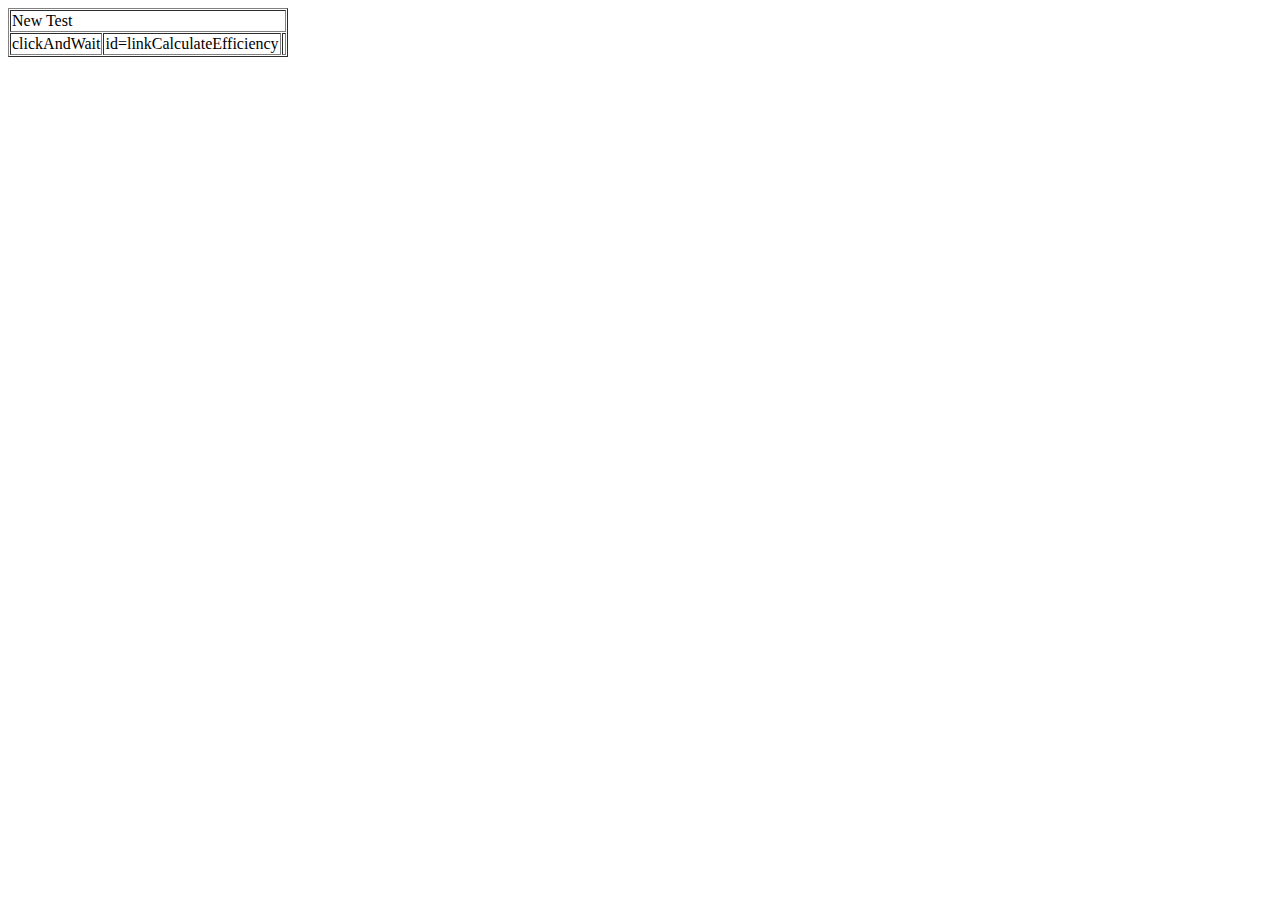
==== GUI/SeleniumTests/iteration2.html @ b50cff64 "repair and refactor filenames for selenium test cases" ====
<?xml version="1.0" encoding="UTF-8" ?>
<!DOCTYPE html PUBLIC "-//W3C//DTD XHTML 1.0 Strict//EN" "http://www.w3.org/TR/xhtml1/DTD/xhtml1-strict.dtd">
<html xmlns="http://www.w3.org/1999/xhtml" xml:lang="en" lang="en">
<head profile="http://selenium-ide.openqa.org/profiles/test-case">
   <meta http-equiv="Content-Type" content="text/html; charset=UTF-8" />
   <link rel="selenium.base" href="http://localhost:xxx" />
   <title>New Test</title>
</head>
<body>
   <table cellpadding="1" cellspacing="1" border="1">
       <thead>
           <tr>
               <td rowspan="1" colspan="3">New Test</td>
           </tr>
       </thead>
       <tbody>
           <tr>
	<td>clickAndWait</td>
	<td>id=linkCalculateEfficiency</td>
	<td></td>
</tr>
</tbody>
   </table>
</body>
</html>
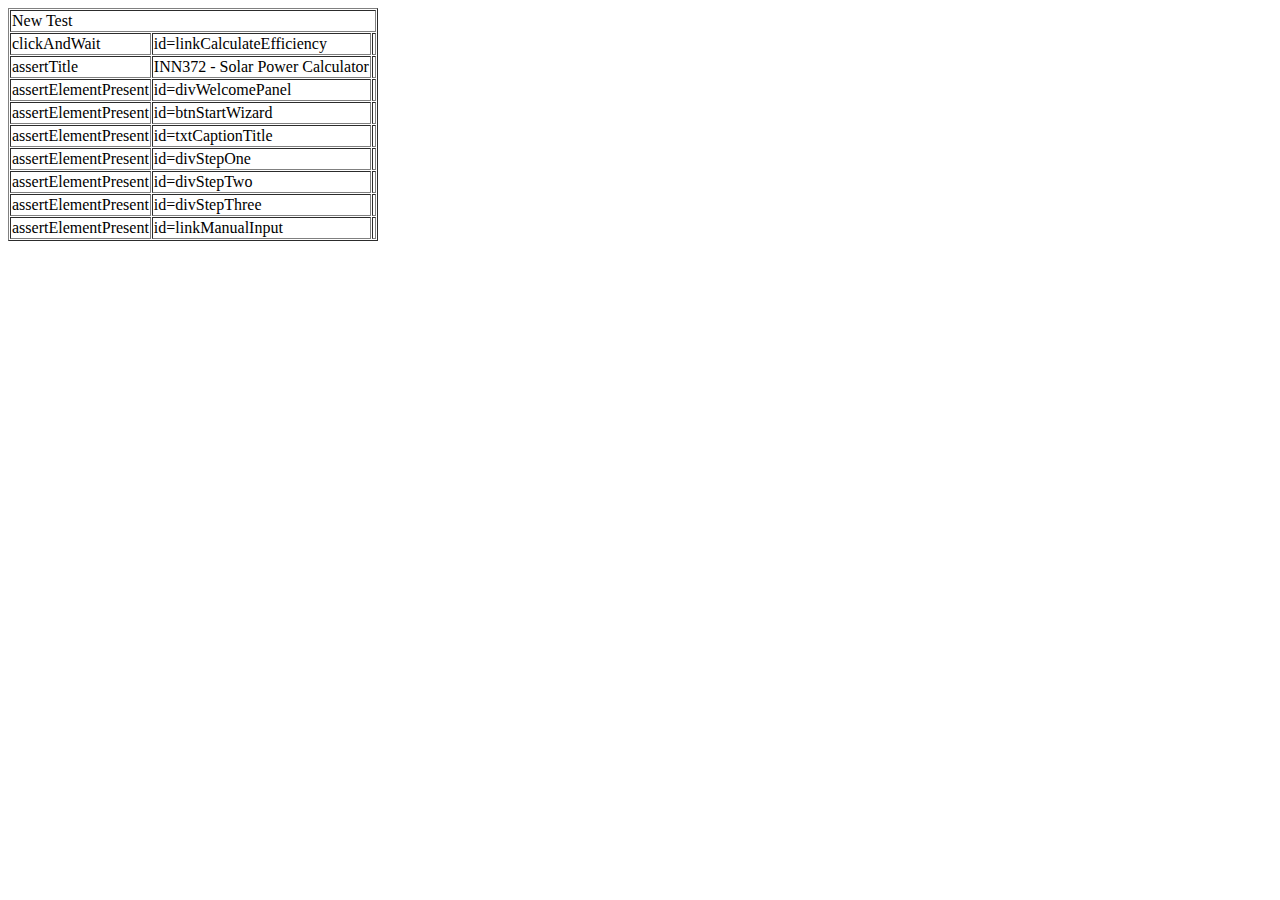
==== commit 2b110490: "changes in selenium tests" ====
--- a/GUI/SeleniumTests/iteration2.html
+++ b/GUI/SeleniumTests/iteration2.html
@@ -19,6 +19,46 @@
 	<td>id=linkCalculateEfficiency</td>
 	<td></td>
 </tr>
+<tr>
+	<td>assertTitle</td>
+	<td>INN372 - Solar Power Calculator</td>
+	<td></td>
+</tr>
+<tr>
+	<td>assertElementPresent</td>
+	<td>id=divWelcomePanel</td>
+	<td></td>
+</tr>
+<tr>
+	<td>assertElementPresent</td>
+	<td>id=btnStartWizard</td>
+	<td></td>
+</tr>
+<tr>
+	<td>assertElementPresent</td>
+	<td>id=txtCaptionTitle</td>
+	<td></td>
+</tr>
+<tr>
+	<td>assertElementPresent</td>
+	<td>id=divStepOne</td>
+	<td></td>
+</tr>
+<tr>
+	<td>assertElementPresent</td>
+	<td>id=divStepTwo</td>
+	<td></td>
+</tr>
+<tr>
+	<td>assertElementPresent</td>
+	<td>id=divStepThree</td>
+	<td></td>
+</tr>
+<tr>
+	<td>assertElementPresent</td>
+	<td>id=linkManualInput</td>
+	<td></td>
+</tr>
 </tbody>
    </table>
 </body>
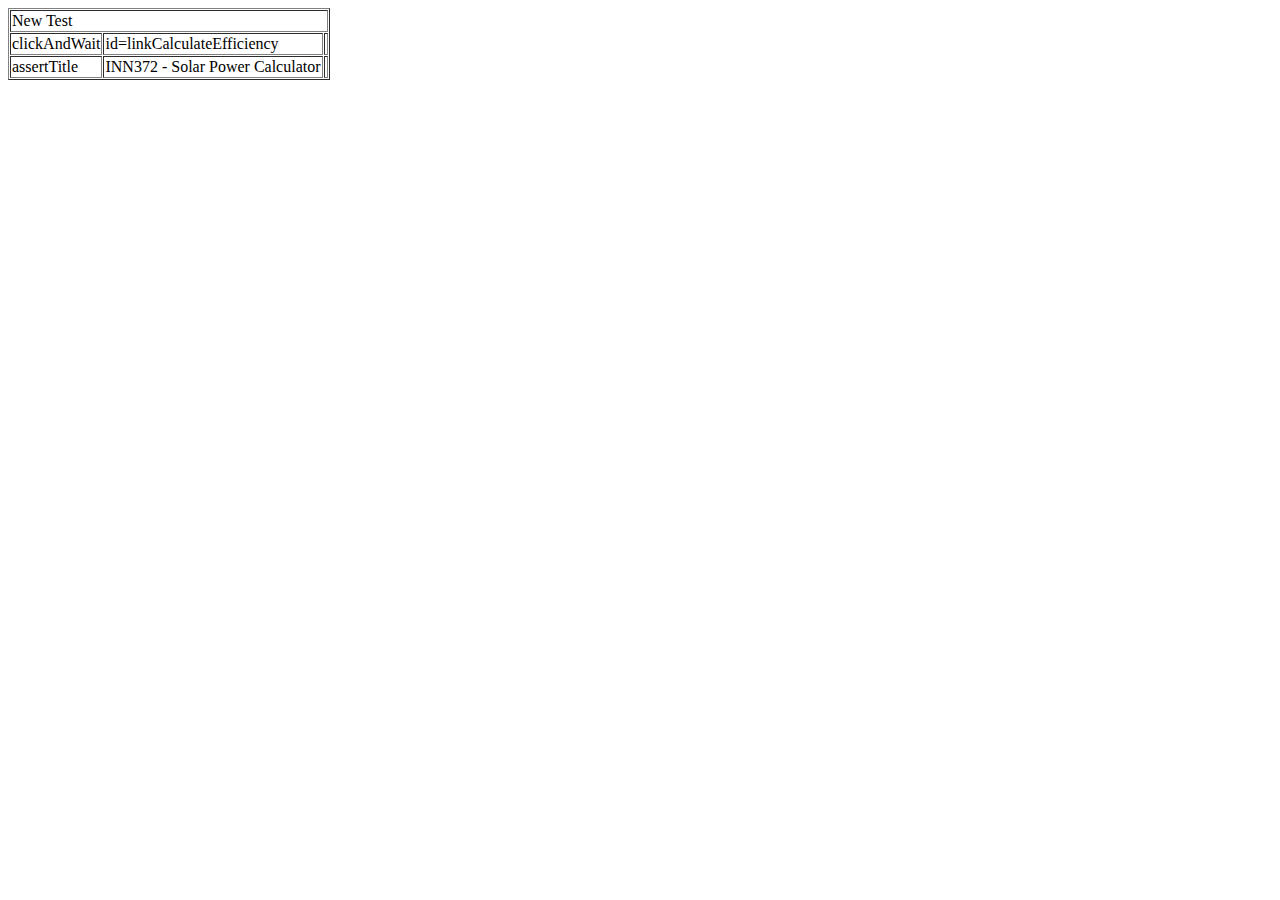
==== commit 506ce1da: "Revert "changes in selenium tests"" ====
--- a/GUI/SeleniumTests/iteration2.html
+++ b/GUI/SeleniumTests/iteration2.html
@@ -24,41 +24,6 @@
 	<td>INN372 - Solar Power Calculator</td>
 	<td></td>
 </tr>
-<tr>
-	<td>assertElementPresent</td>
-	<td>id=divWelcomePanel</td>
-	<td></td>
-</tr>
-<tr>
-	<td>assertElementPresent</td>
-	<td>id=btnStartWizard</td>
-	<td></td>
-</tr>
-<tr>
-	<td>assertElementPresent</td>
-	<td>id=txtCaptionTitle</td>
-	<td></td>
-</tr>
-<tr>
-	<td>assertElementPresent</td>
-	<td>id=divStepOne</td>
-	<td></td>
-</tr>
-<tr>
-	<td>assertElementPresent</td>
-	<td>id=divStepTwo</td>
-	<td></td>
-</tr>
-<tr>
-	<td>assertElementPresent</td>
-	<td>id=divStepThree</td>
-	<td></td>
-</tr>
-<tr>
-	<td>assertElementPresent</td>
-	<td>id=linkManualInput</td>
-	<td></td>
-</tr>
 </tbody>
    </table>
 </body>
